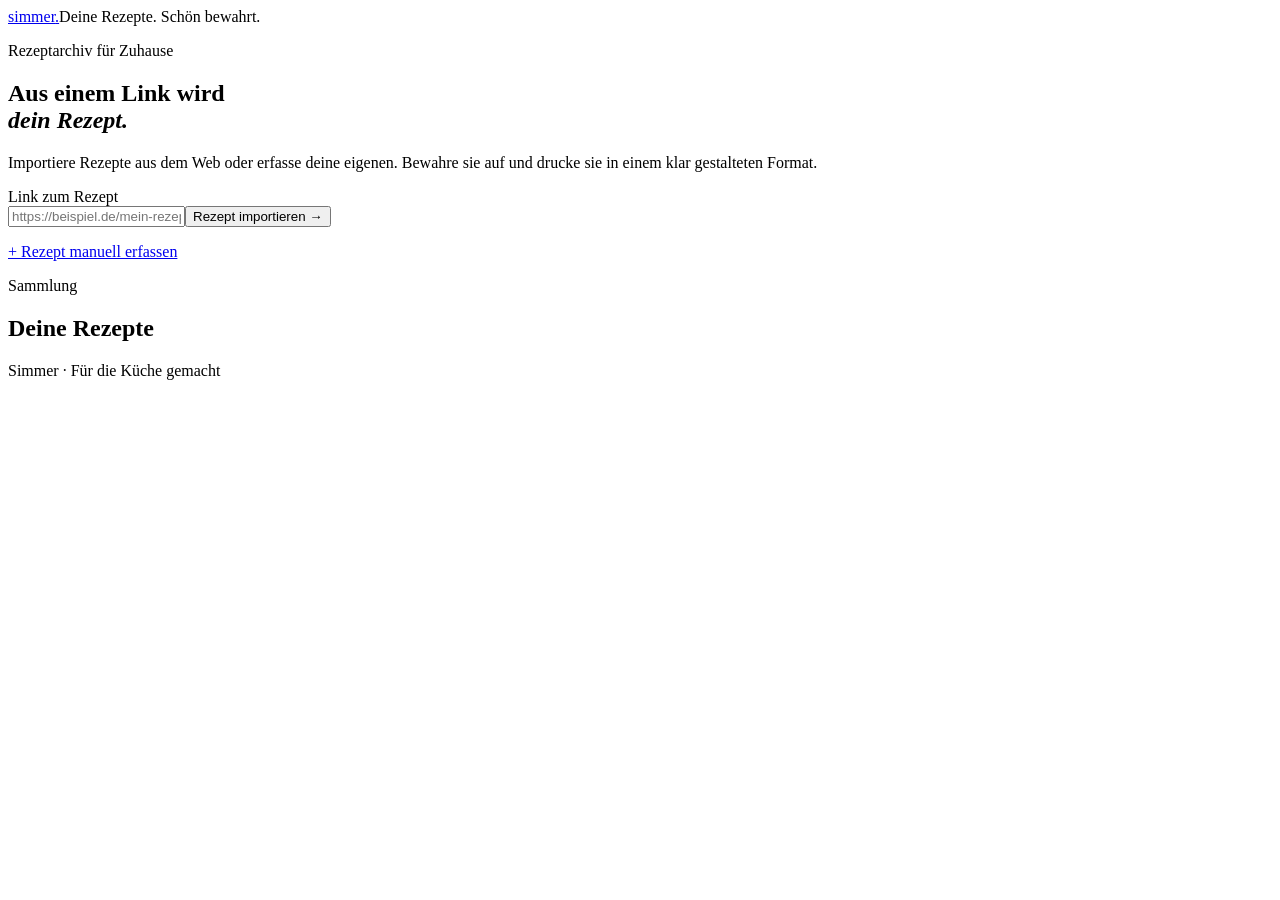
==== app/templates/index.html @ 8f4990e6 "Add generated Simmer logo and browser favicons" ====
<!doctype html><html lang="de"><head><meta charset="utf-8"><meta name="viewport" content="width=device-width, initial-scale=1"><title>Simmer – Rezepte schön bewahren</title><link rel="stylesheet" href="/static/style.css" defer><link rel="icon" href="/static/favicon.ico?v=1" sizes="any"><link rel="icon" type="image/png" sizes="32x32" href="/static/favicon-32.png?v=1"><link rel="apple-touch-icon" sizes="180x180" href="/static/apple-touch-icon.png?v=1"></head><body>
<header class="site-header"><a class="logo" href="/">simmer<span>.</span></a><span>Deine Rezepte. Schön bewahrt.</span></header>
<main class="home"><section class="intro"><p class="eyebrow">Rezeptarchiv für Zuhause</p><h1>Aus einem Link wird<br><em>dein Rezept.</em></h1><p>Importiere Rezepte aus dem Web oder erfasse deine eigenen. Bewahre sie auf und drucke sie in einem klar gestalteten Format.</p><form id="import-form"><label for="url">Link zum Rezept</label><div class="input-row"><input id="url" type="url" placeholder="https://beispiel.de/mein-rezept" required><button type="submit">Rezept importieren <span>→</span></button></div><p id="form-error" class="error" role="alert"></p></form><a class="button secondary" href="/recipes/new">+ Rezept manuell erfassen</a></section>
<section class="collection"><div class="section-heading"><p class="eyebrow">Sammlung</p><h2>Deine Rezepte</h2></div><div id="recipe-list" class="recipe-grid"></div></section></main><footer>Simmer · Für die Küche gemacht</footer><script src="/static/app.js" defer></script></body></html>
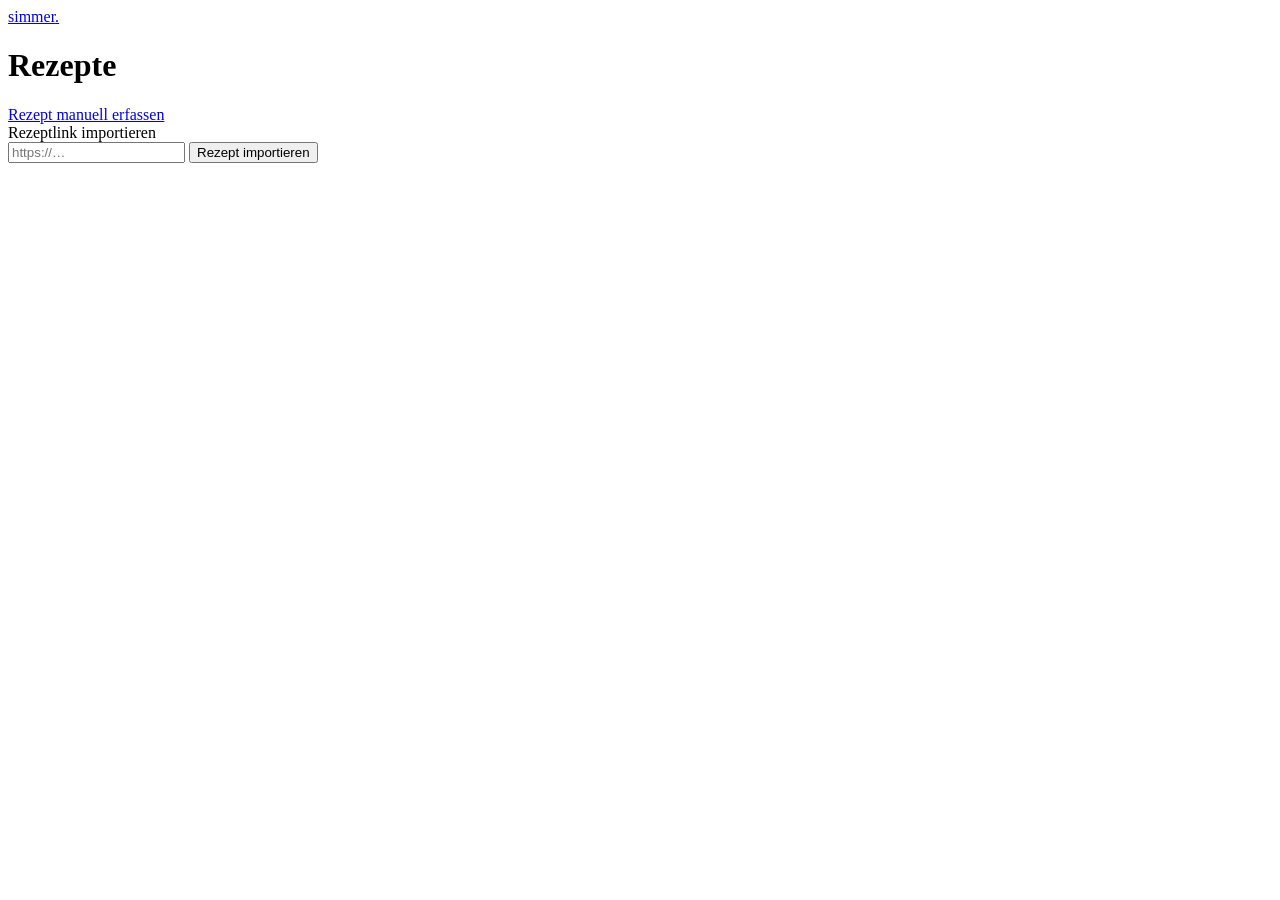
==== commit cff60ba0: "Simplify home page around recipe entry and collection" ====
--- a/app/templates/index.html
+++ b/app/templates/index.html
@@ -1,4 +1,34 @@
-<!doctype html><html lang="de"><head><meta charset="utf-8"><meta name="viewport" content="width=device-width, initial-scale=1"><title>Simmer – Rezepte schön bewahren</title><link rel="stylesheet" href="/static/style.css" defer><link rel="icon" href="/static/favicon.ico?v=1" sizes="any"><link rel="icon" type="image/png" sizes="32x32" href="/static/favicon-32.png?v=1"><link rel="apple-touch-icon" sizes="180x180" href="/static/apple-touch-icon.png?v=1"></head><body>
-<header class="site-header"><a class="logo" href="/">simmer<span>.</span></a><span>Deine Rezepte. Schön bewahrt.</span></header>
-<main class="home"><section class="intro"><p class="eyebrow">Rezeptarchiv für Zuhause</p><h1>Aus einem Link wird<br><em>dein Rezept.</em></h1><p>Importiere Rezepte aus dem Web oder erfasse deine eigenen. Bewahre sie auf und drucke sie in einem klar gestalteten Format.</p><form id="import-form"><label for="url">Link zum Rezept</label><div class="input-row"><input id="url" type="url" placeholder="https://beispiel.de/mein-rezept" required><button type="submit">Rezept importieren <span>→</span></button></div><p id="form-error" class="error" role="alert"></p></form><a class="button secondary" href="/recipes/new">+ Rezept manuell erfassen</a></section>
-<section class="collection"><div class="section-heading"><p class="eyebrow">Sammlung</p><h2>Deine Rezepte</h2></div><div id="recipe-list" class="recipe-grid"></div></section></main><footer>Simmer · Für die Küche gemacht</footer><script src="/static/app.js" defer></script></body></html>
+<!doctype html>
+<html lang="de">
+<head>
+  <meta charset="utf-8">
+  <meta name="viewport" content="width=device-width, initial-scale=1">
+  <title>Rezepte · Simmer</title>
+  <link rel="stylesheet" href="/static/style.css?v=3">
+  <link rel="icon" href="/static/favicon.ico?v=1" sizes="any">
+  <link rel="icon" type="image/png" sizes="32x32" href="/static/favicon-32.png?v=1">
+  <link rel="apple-touch-icon" sizes="180x180" href="/static/apple-touch-icon.png?v=1">
+</head>
+<body>
+  <header class="site-header"><a class="logo" href="/">simmer<span>.</span></a></header>
+  <main class="home">
+    <div class="home-toolbar">
+      <h1>Rezepte</h1>
+      <a class="button" href="/recipes/new">Rezept manuell erfassen</a>
+    </div>
+    <form id="import-form" class="import-panel">
+      <label for="url">Rezeptlink importieren</label>
+      <div class="input-row">
+        <input id="url" type="url" placeholder="https://…" required>
+        <button type="submit">Rezept importieren</button>
+      </div>
+      <p id="form-error" class="error" role="alert"></p>
+    </form>
+    <section class="collection" aria-label="Gespeicherte Rezepte">
+      <div id="recipe-list" class="recipe-grid"></div>
+    </section>
+  </main>
+  <script src="/static/app.js?v=2" defer></script>
+  <script src="/static/pull-refresh.js" defer></script>
+</body>
+</html>
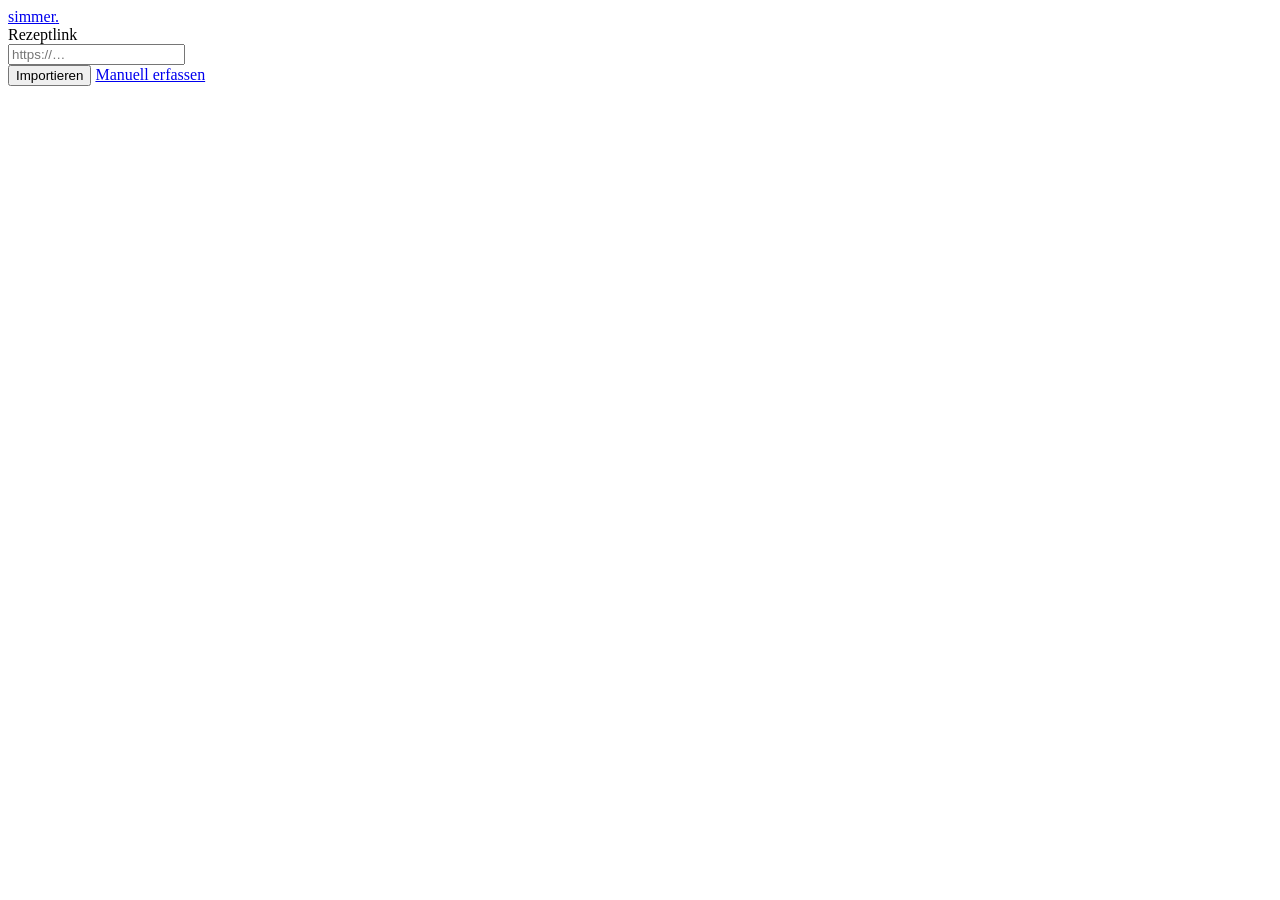
==== commit 23983a19: "Align import and manual entry actions and remove home heading" ====
--- a/app/templates/index.html
+++ b/app/templates/index.html
@@ -4,23 +4,22 @@
   <meta charset="utf-8">
   <meta name="viewport" content="width=device-width, initial-scale=1">
   <title>Rezepte · Simmer</title>
-  <link rel="stylesheet" href="/static/style.css?v=3">
+  <link rel="stylesheet" href="/static/style.css?v=4">
   <link rel="icon" href="/static/favicon.ico?v=1" sizes="any">
   <link rel="icon" type="image/png" sizes="32x32" href="/static/favicon-32.png?v=1">
   <link rel="apple-touch-icon" sizes="180x180" href="/static/apple-touch-icon.png?v=1">
 </head>
 <body>
   <header class="site-header"><a class="logo" href="/">simmer<span>.</span></a></header>
-  <main class="home">
-    <div class="home-toolbar">
-      <h1>Rezepte</h1>
-      <a class="button" href="/recipes/new">Rezept manuell erfassen</a>
-    </div>
+  <main class="home" aria-label="Rezepte">
     <form id="import-form" class="import-panel">
-      <label for="url">Rezeptlink importieren</label>
+      <label for="url">Rezeptlink</label>
       <div class="input-row">
         <input id="url" type="url" placeholder="https://…" required>
-        <button type="submit">Rezept importieren</button>
+        <div class="home-actions">
+          <button type="submit">Importieren</button>
+          <a class="button secondary" href="/recipes/new">Manuell erfassen</a>
+        </div>
       </div>
       <p id="form-error" class="error" role="alert"></p>
     </form>
@@ -28,7 +27,7 @@
       <div id="recipe-list" class="recipe-grid"></div>
     </section>
   </main>
-  <script src="/static/app.js?v=2" defer></script>
+  <script src="/static/app.js?v=3" defer></script>
   <script src="/static/pull-refresh.js" defer></script>
 </body>
 </html>
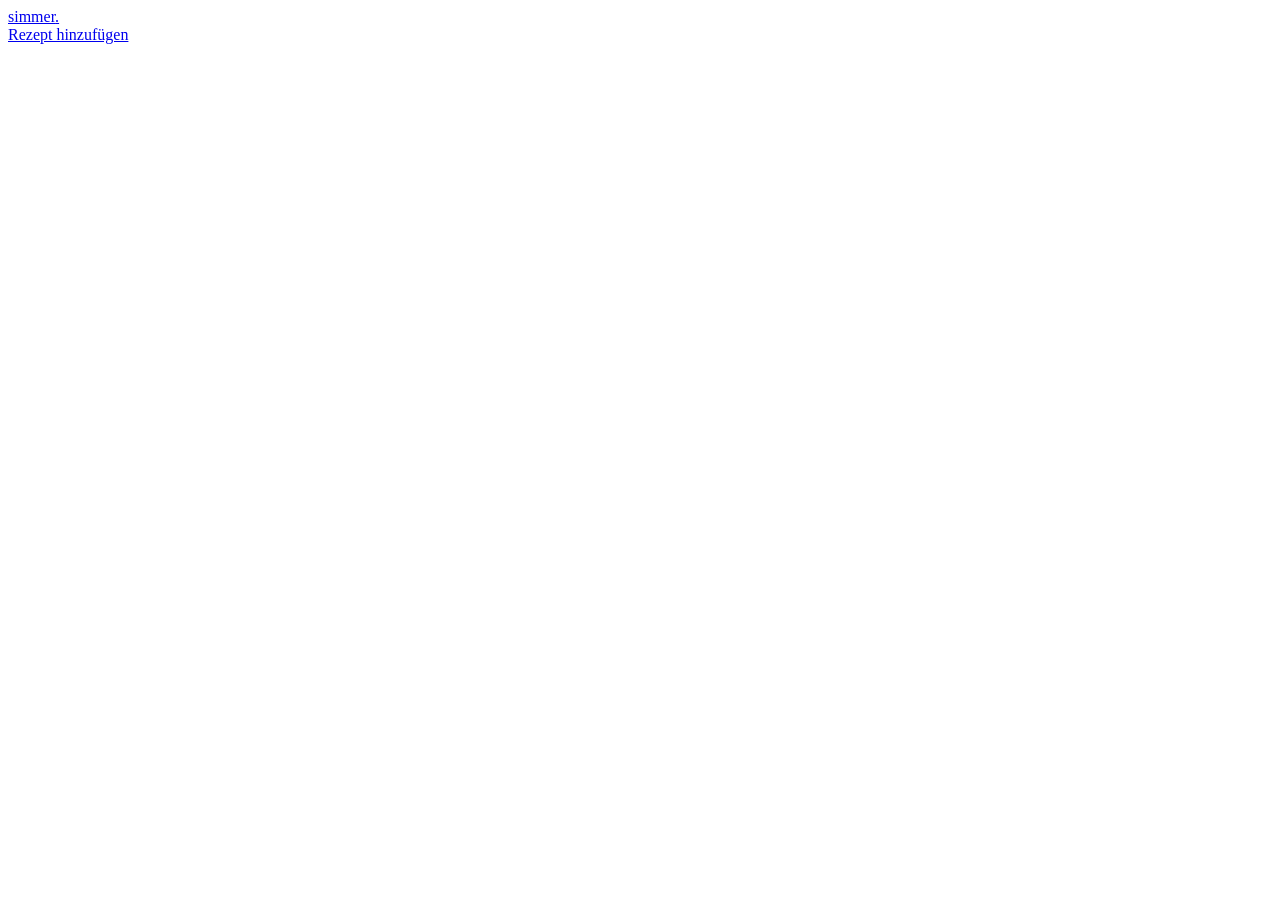
==== commit 229bee96: "Unify recipe capture with editable link preview before saving" ====
--- a/app/templates/index.html
+++ b/app/templates/index.html
@@ -4,7 +4,7 @@
   <meta charset="utf-8">
   <meta name="viewport" content="width=device-width, initial-scale=1">
   <title>Rezepte · Simmer</title>
-  <link rel="stylesheet" href="/static/style.css?v=4">
+  <link rel="stylesheet" href="/static/style.css?v=5">
   <link rel="icon" href="/static/favicon.ico?v=1" sizes="any">
   <link rel="icon" type="image/png" sizes="32x32" href="/static/favicon-32.png?v=1">
   <link rel="apple-touch-icon" sizes="180x180" href="/static/apple-touch-icon.png?v=1">
@@ -12,22 +12,12 @@
 <body>
   <header class="site-header"><a class="logo" href="/">simmer<span>.</span></a></header>
   <main class="home" aria-label="Rezepte">
-    <form id="import-form" class="import-panel">
-      <label for="url">Rezeptlink</label>
-      <div class="input-row">
-        <input id="url" type="url" placeholder="https://…" required>
-        <div class="home-actions">
-          <button type="submit">Importieren</button>
-          <a class="button secondary" href="/recipes/new">Manuell erfassen</a>
-        </div>
-      </div>
-      <p id="form-error" class="error" role="alert"></p>
-    </form>
+    <div class="home-entry"><a class="button" href="/recipes/new">Rezept hinzufügen</a></div>
     <section class="collection" aria-label="Gespeicherte Rezepte">
       <div id="recipe-list" class="recipe-grid"></div>
     </section>
   </main>
-  <script src="/static/app.js?v=3" defer></script>
+  <script src="/static/app.js?v=4" defer></script>
   <script src="/static/pull-refresh.js" defer></script>
 </body>
 </html>
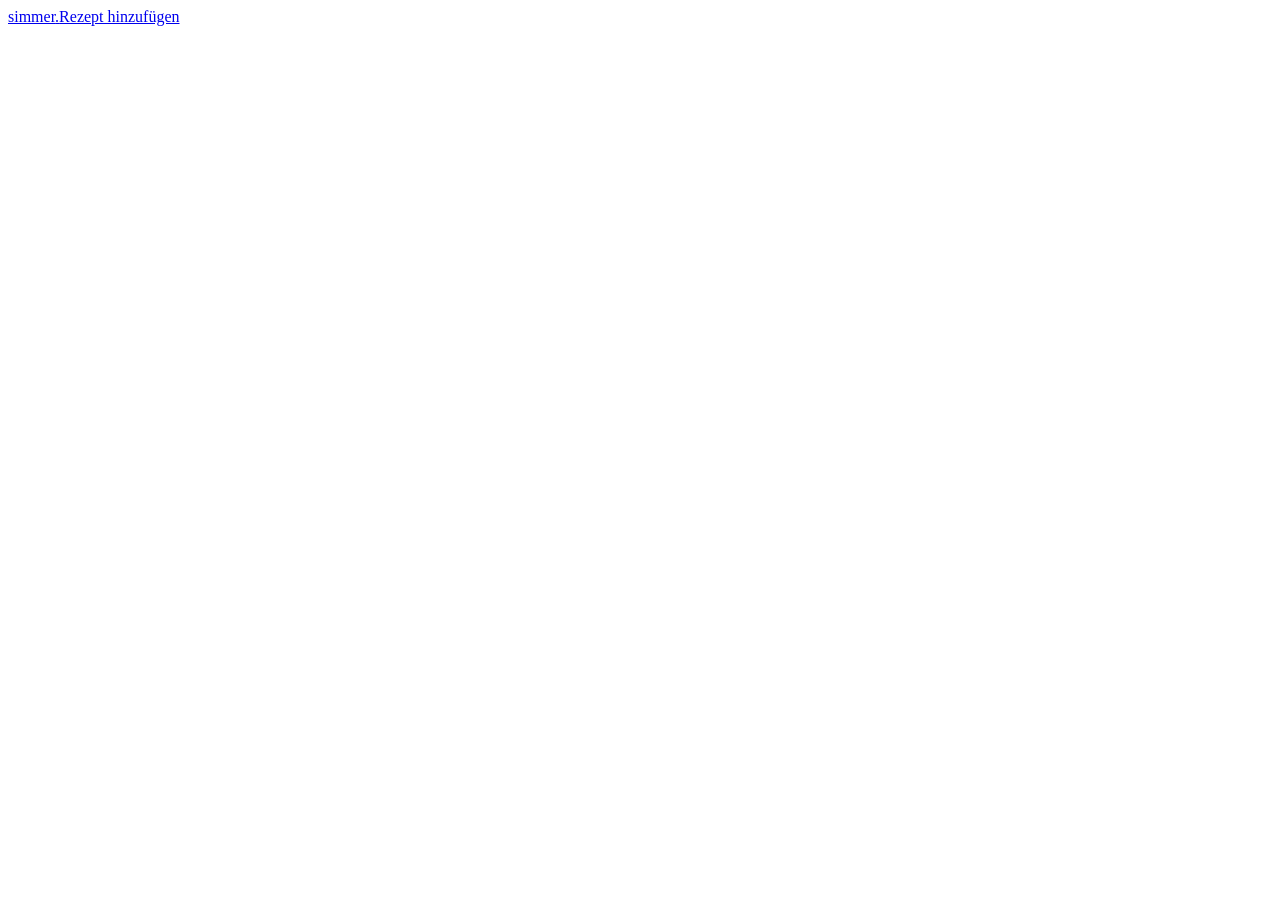
==== commit 7301a6a2: "Move add recipe action to the right side of the header" ====
--- a/app/templates/index.html
+++ b/app/templates/index.html
@@ -4,15 +4,14 @@
   <meta charset="utf-8">
   <meta name="viewport" content="width=device-width, initial-scale=1">
   <title>Rezepte · Simmer</title>
-  <link rel="stylesheet" href="/static/style.css?v=5">
+  <link rel="stylesheet" href="/static/style.css?v=7">
   <link rel="icon" href="/static/favicon.ico?v=1" sizes="any">
   <link rel="icon" type="image/png" sizes="32x32" href="/static/favicon-32.png?v=1">
   <link rel="apple-touch-icon" sizes="180x180" href="/static/apple-touch-icon.png?v=1">
 </head>
 <body>
-  <header class="site-header"><a class="logo" href="/">simmer<span>.</span></a></header>
+  <header class="site-header home-header"><a class="logo" href="/">simmer<span>.</span></a><a class="button" href="/recipes/new">Rezept hinzufügen</a></header>
   <main class="home" aria-label="Rezepte">
-    <div class="home-entry"><a class="button" href="/recipes/new">Rezept hinzufügen</a></div>
     <section class="collection" aria-label="Gespeicherte Rezepte">
       <div id="recipe-list" class="recipe-grid"></div>
     </section>
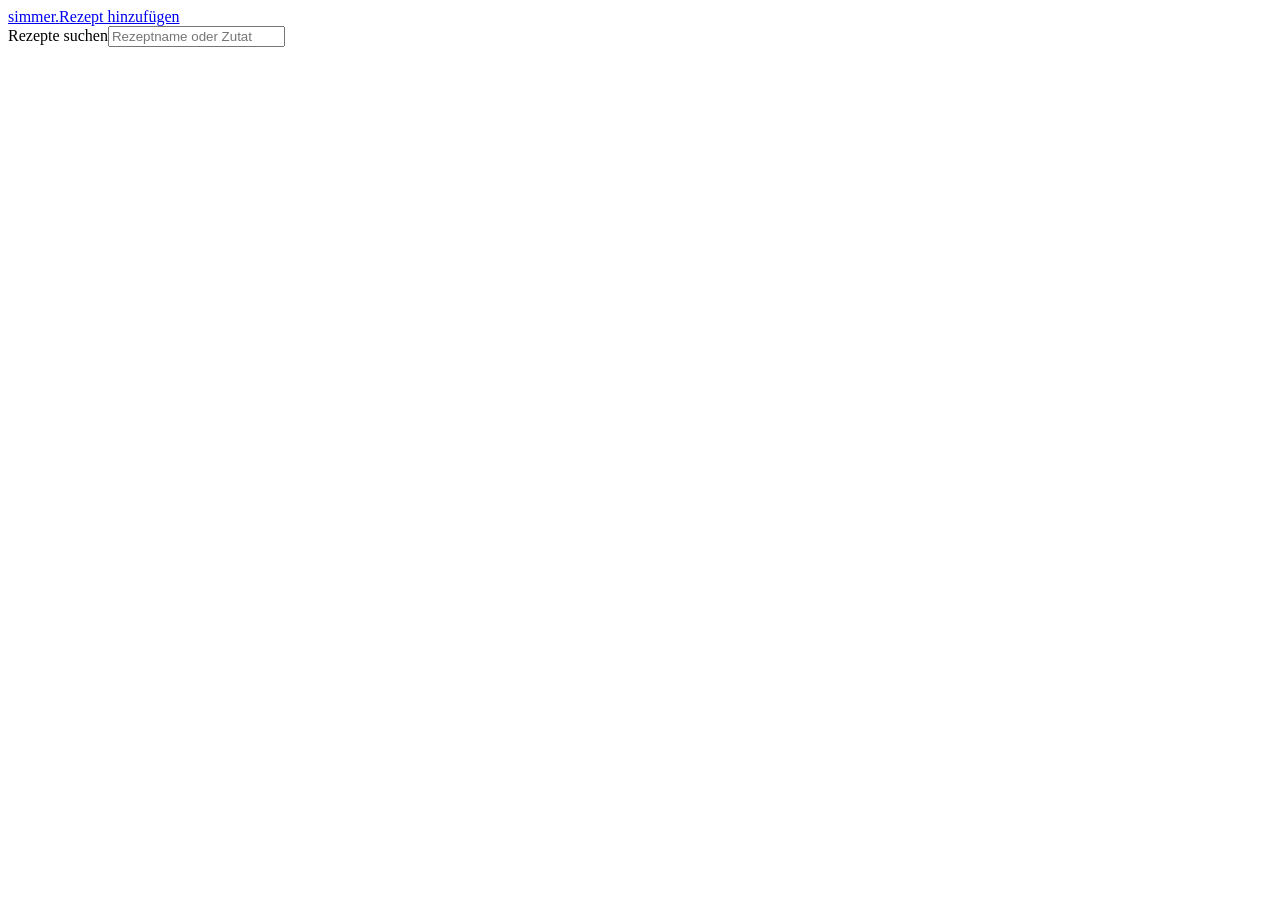
==== commit 1e8340c3: "Add recipe search, portion scaling and baking settings with migration" ====
--- a/app/templates/index.html
+++ b/app/templates/index.html
@@ -4,7 +4,7 @@
   <meta charset="utf-8">
   <meta name="viewport" content="width=device-width, initial-scale=1">
   <title>Rezepte · Simmer</title>
-  <link rel="stylesheet" href="/static/style.css?v=7">
+  <link rel="stylesheet" href="/static/style.css?v=9">
   <link rel="icon" href="/static/favicon.ico?v=1" sizes="any">
   <link rel="icon" type="image/png" sizes="32x32" href="/static/favicon-32.png?v=1">
   <link rel="apple-touch-icon" sizes="180x180" href="/static/apple-touch-icon.png?v=1">
@@ -13,10 +13,11 @@
   <header class="site-header home-header"><a class="logo" href="/">simmer<span>.</span></a><a class="button" href="/recipes/new">Rezept hinzufügen</a></header>
   <main class="home" aria-label="Rezepte">
     <section class="collection" aria-label="Gespeicherte Rezepte">
+      <div class="recipe-search"><label for="recipe-search">Rezepte suchen</label><input id="recipe-search" type="search" placeholder="Rezeptname oder Zutat" autocomplete="off" aria-controls="recipe-list"><p id="search-status" role="status" aria-live="polite"></p></div>
       <div id="recipe-list" class="recipe-grid"></div>
     </section>
   </main>
-  <script src="/static/app.js?v=4" defer></script>
+  <script src="/static/portions.js?v=2" defer></script><script src="/static/app.js?v=7" defer></script>
   <script src="/static/pull-refresh.js" defer></script>
 </body>
 </html>
